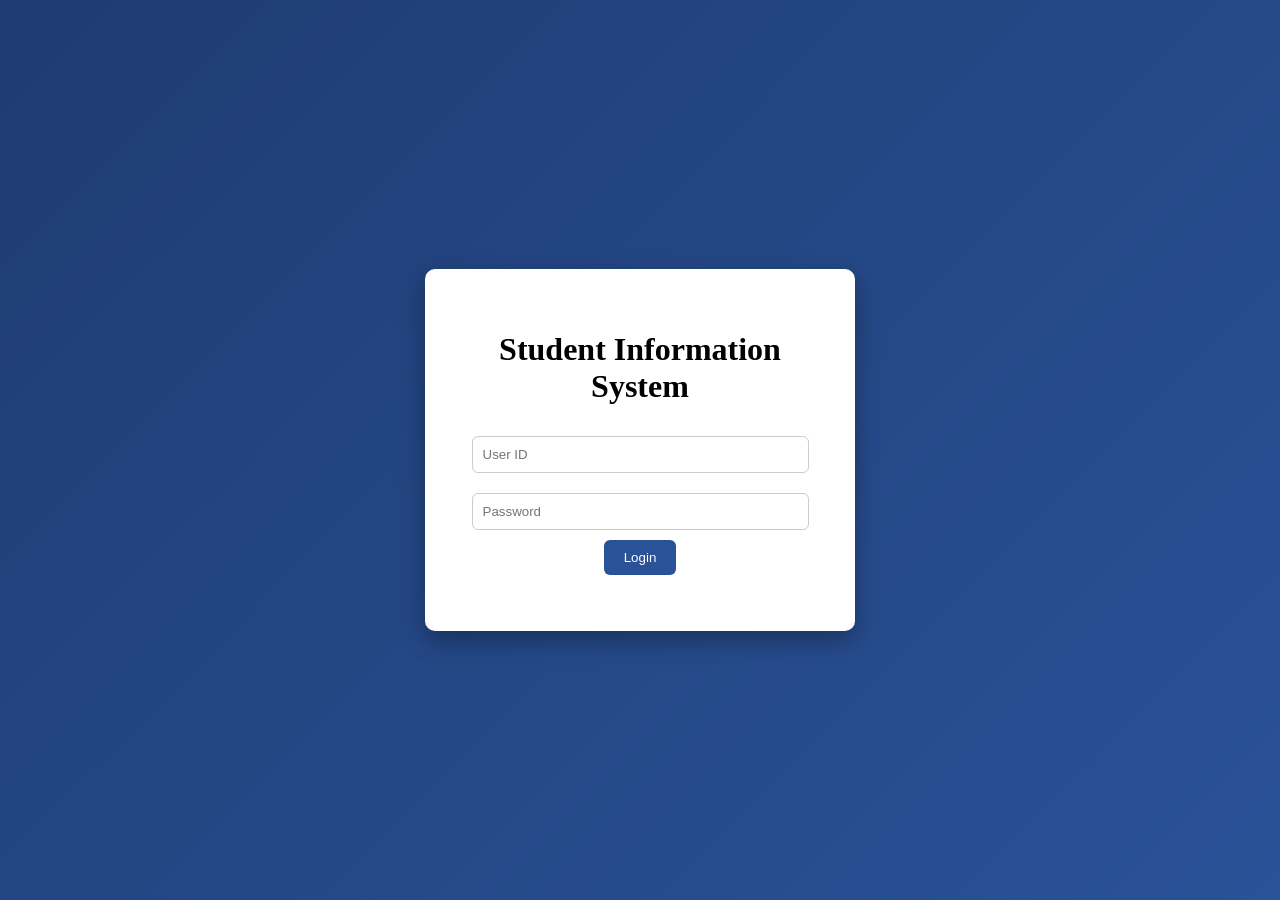
==== index.html @ 974132b1 "Add files via upload" ====
<!DOCTYPE html>
<html>
<head>
<title>Student Information System</title>
<link rel="stylesheet" href="style.css">
</head>

<body>

<div class="login-card">

<h1>Student Information System</h1>

<input type="text" id="userid" placeholder="User ID">

<input type="password" id="password" placeholder="Password">

<button onclick="login()">Login</button>

<p id="msg"></p>

</div>

<script src="login.js"></script>

</body>
</html>
---- style.css ----
body{
font-family:Segoe UI;
background:linear-gradient(135deg,#1e3c72,#2a5298);
height:100vh;
display:flex;
justify-content:center;
align-items:center;
margin:0;
}

.login-card{
background:white;
padding:40px;
width:350px;
border-radius:10px;
box-shadow:0 10px 25px rgba(0,0,0,0.3);
text-align:center;
}

input{
width:90%;
padding:10px;
margin:10px 0;
border-radius:6px;
border:1px solid #ccc;
}

button{
padding:10px 20px;
background:#2a5298;
color:white;
border:none;
border-radius:6px;
cursor:pointer;
}

button:hover{
background:#1e3c72;
}

#msg{
color:red;
}
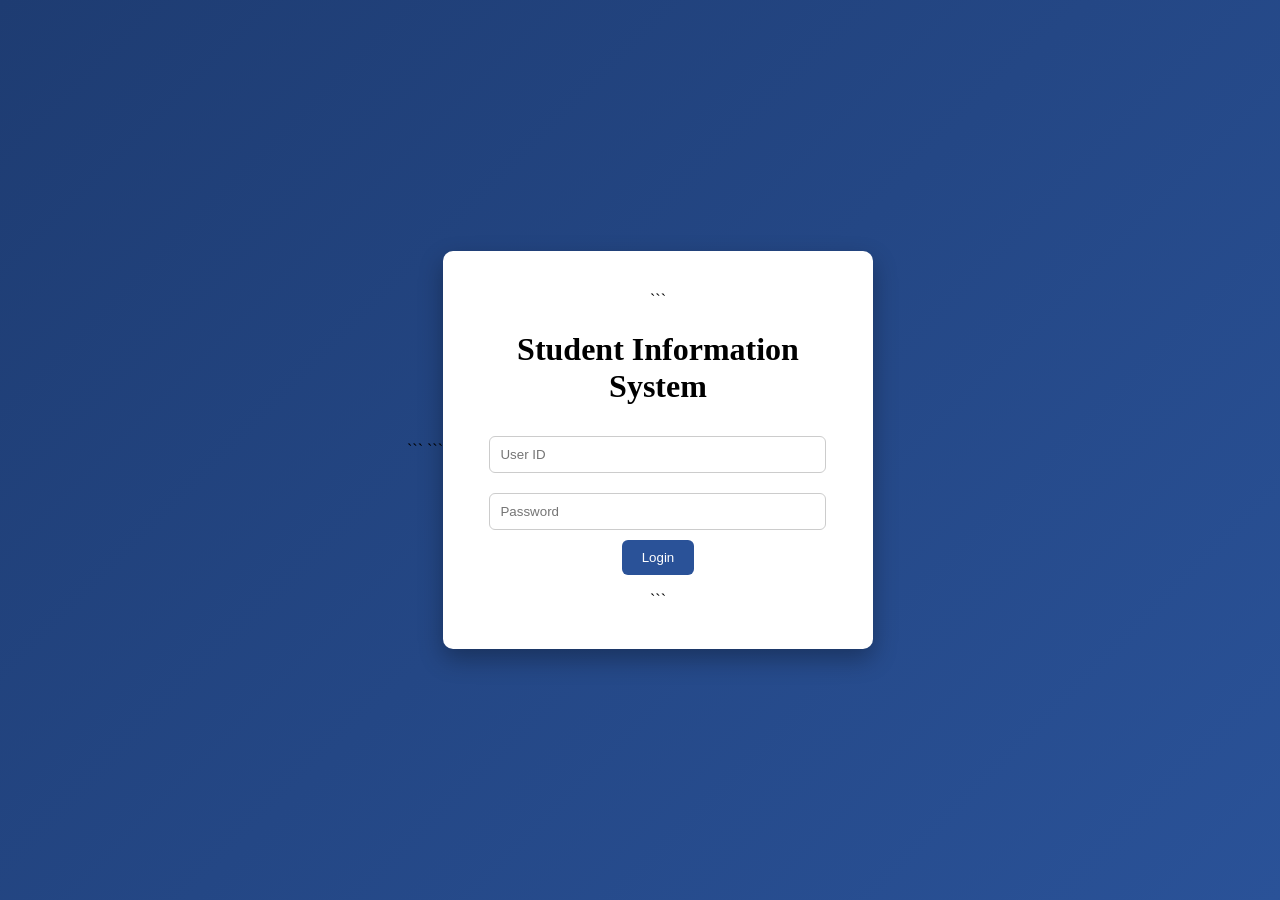
==== commit ba2eb38d: "Update index.html update" ====
--- a/index.html
+++ b/index.html
@@ -1,27 +1,90 @@
 <!DOCTYPE html>
+
 <html>
+
 <head>
-<title>Student Information System</title>
-<link rel="stylesheet" href="style.css">
+
+```
+<meta charset="UTF-8">
+
+<meta name="viewport"
+      content="width=device-width, initial-scale=1.0">
+
+<title>
+    Student Information System
+</title>
+
+<link rel="stylesheet"
+      href="style.css">
+```
+
 </head>
 
 <body>
 
 <div class="login-card">
 
-<h1>Student Information System</h1>
+```
+<!-- =====================================
+     TITLE
+====================================== -->
 
-<input type="text" id="userid" placeholder="User ID">
+<h1>
+    Student Information System
+</h1>
 
-<input type="password" id="password" placeholder="Password">
 
-<button onclick="login()">Login</button>
+<!-- =====================================
+     USER ID
+====================================== -->
+
+<input
+    type="text"
+    id="userid"
+    placeholder="User ID"
+    autocomplete="username"
+>
+
+
+<!-- =====================================
+     PASSWORD
+====================================== -->
+
+<input
+    type="password"
+    id="password"
+    placeholder="Password"
+    autocomplete="current-password"
+>
+
+
+<!-- =====================================
+     LOGIN BUTTON
+====================================== -->
+
+<button
+    type="button"
+    onclick="login()"
+>
+    Login
+</button>
+
+
+<!-- =====================================
+     LOGIN MESSAGE
+====================================== -->
 
 <p id="msg"></p>
+```
 
 </div>
+
+<!-- =========================================
+     LOGIN JAVASCRIPT
+========================================= -->
 
 <script src="login.js"></script>
 
 </body>
-</html>+
+</html>
